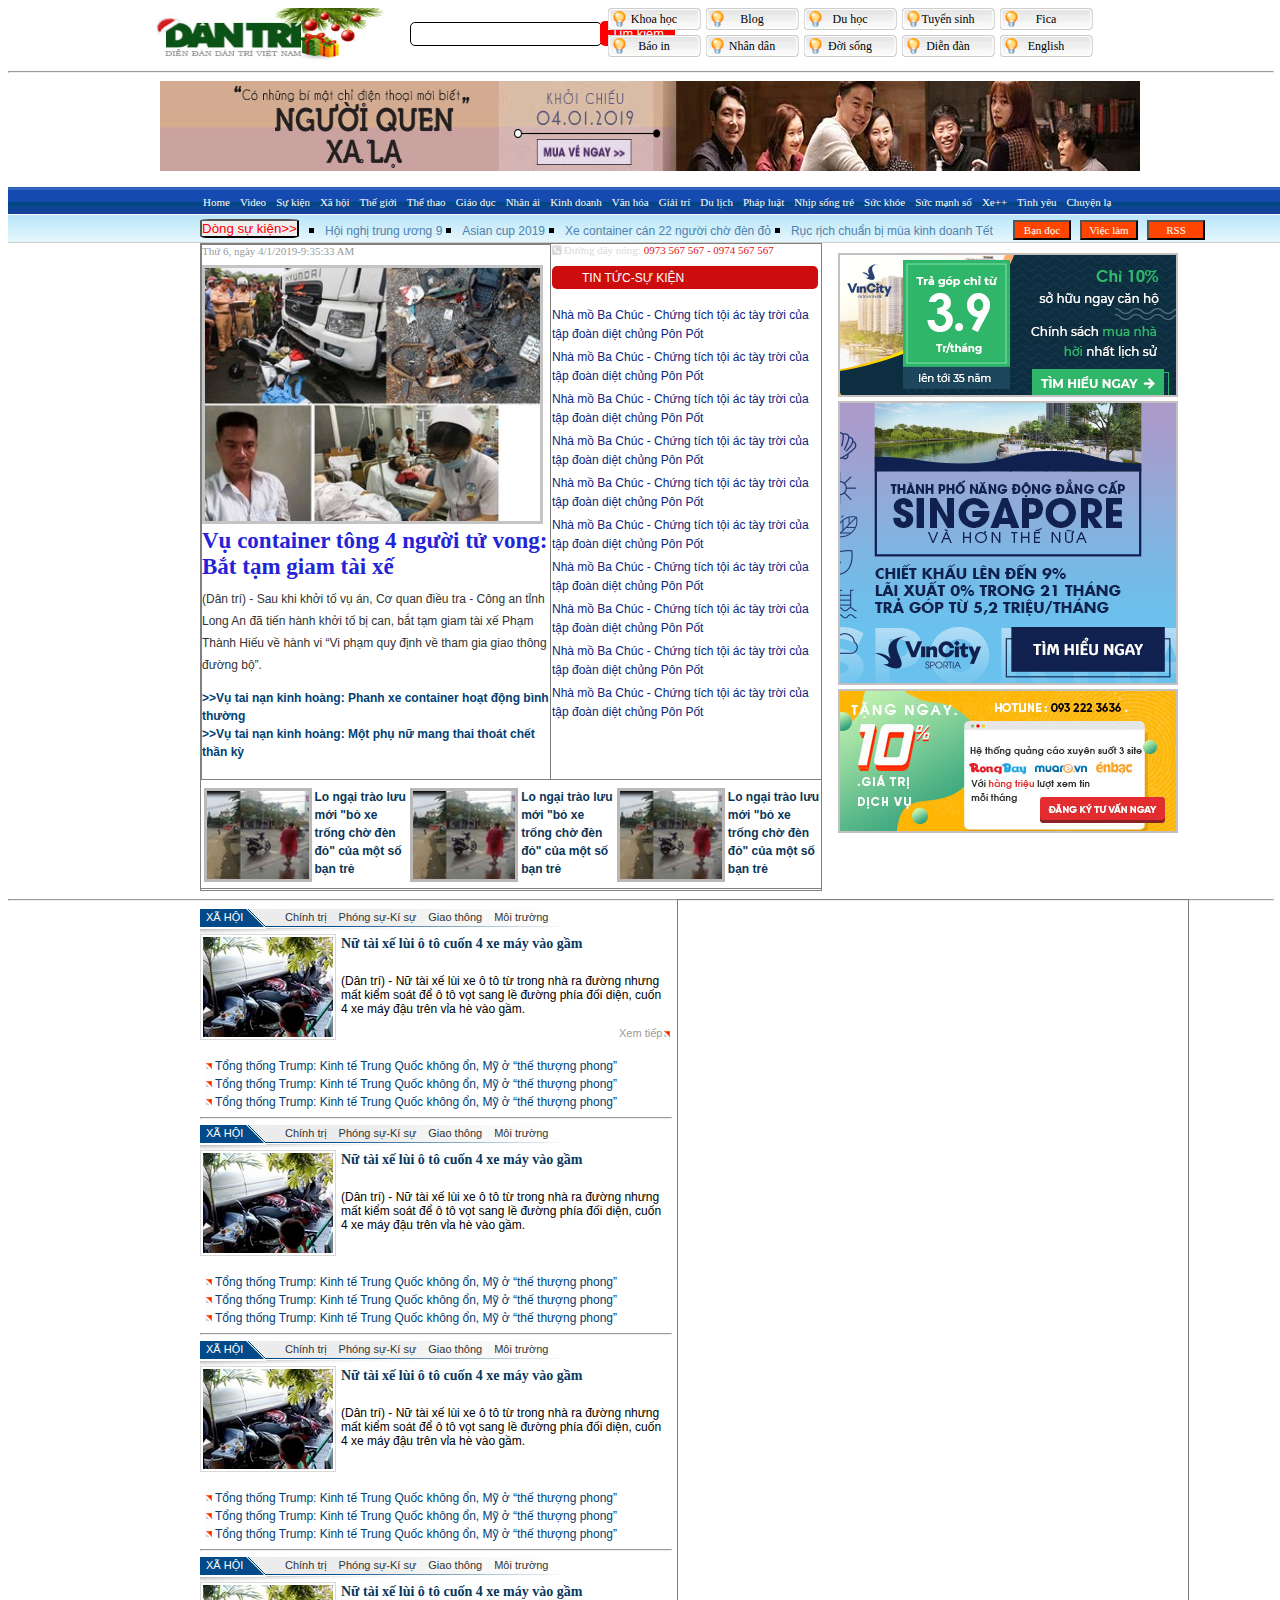
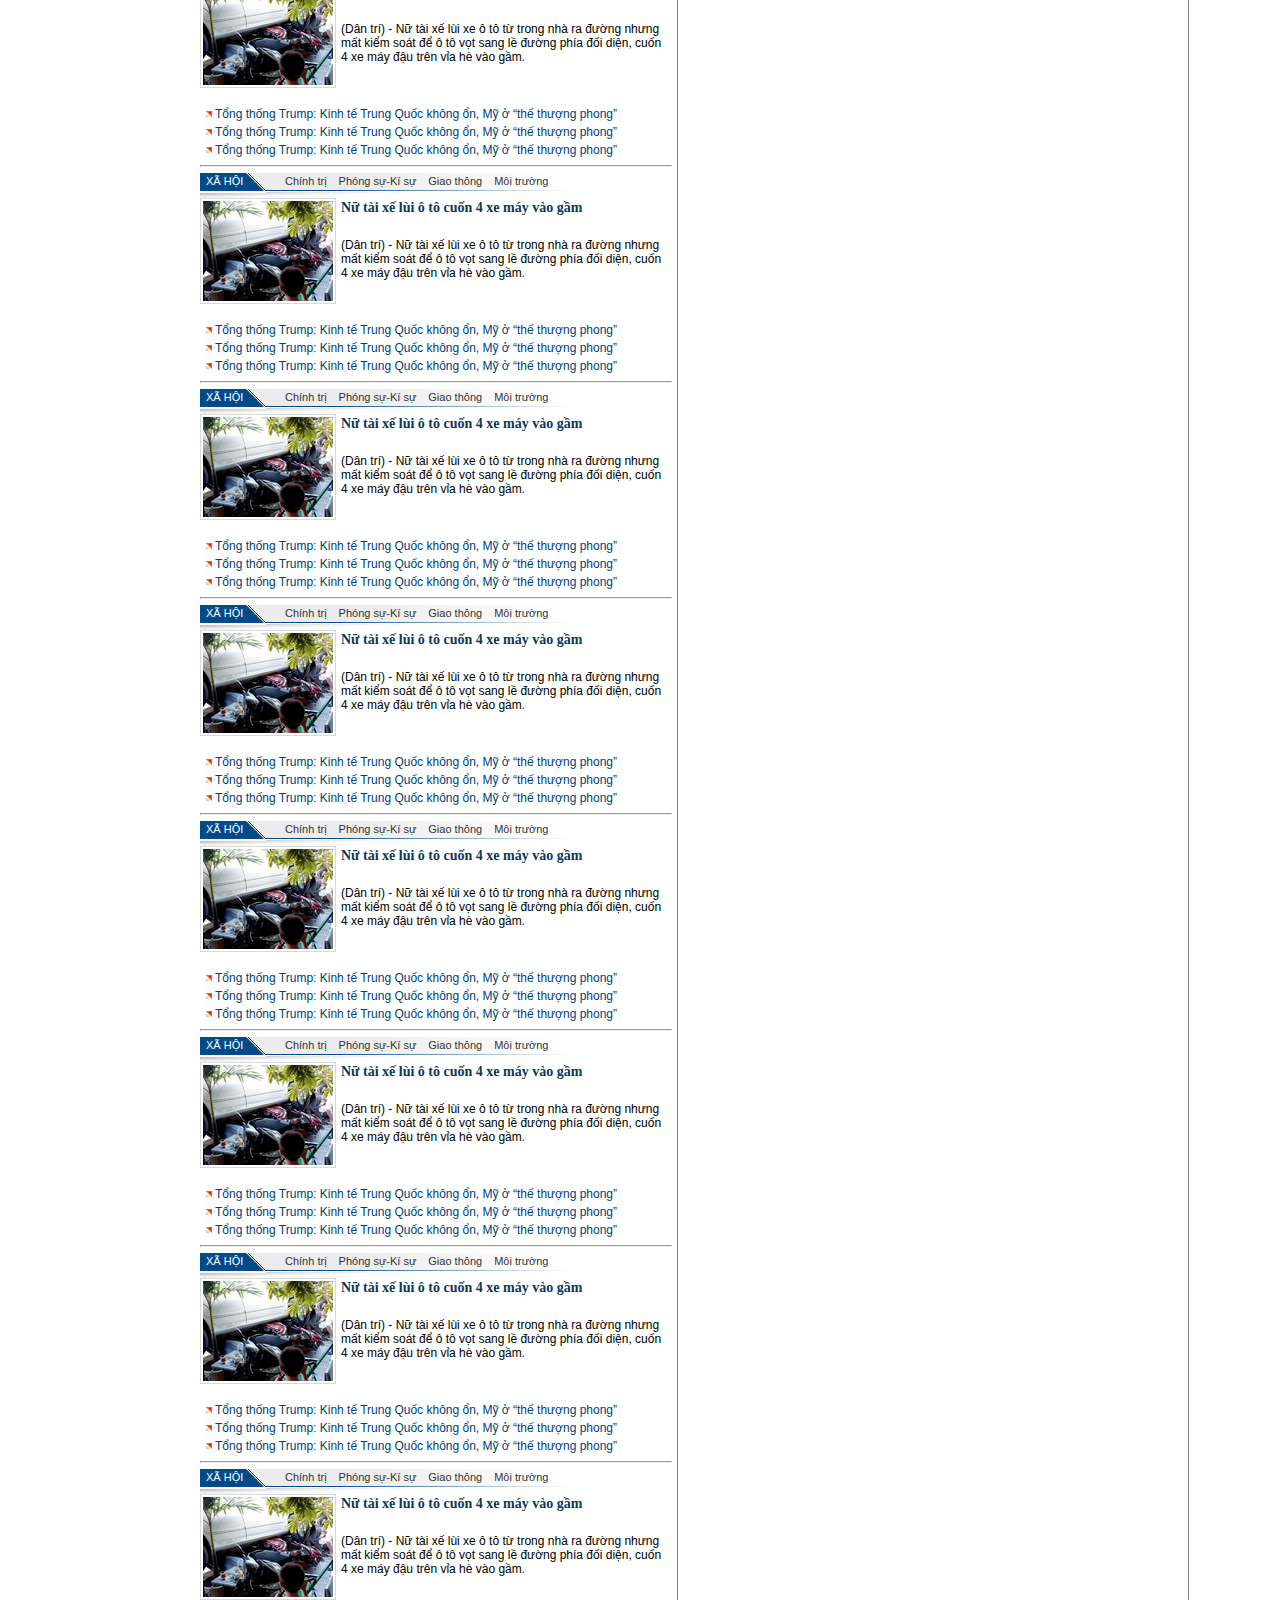
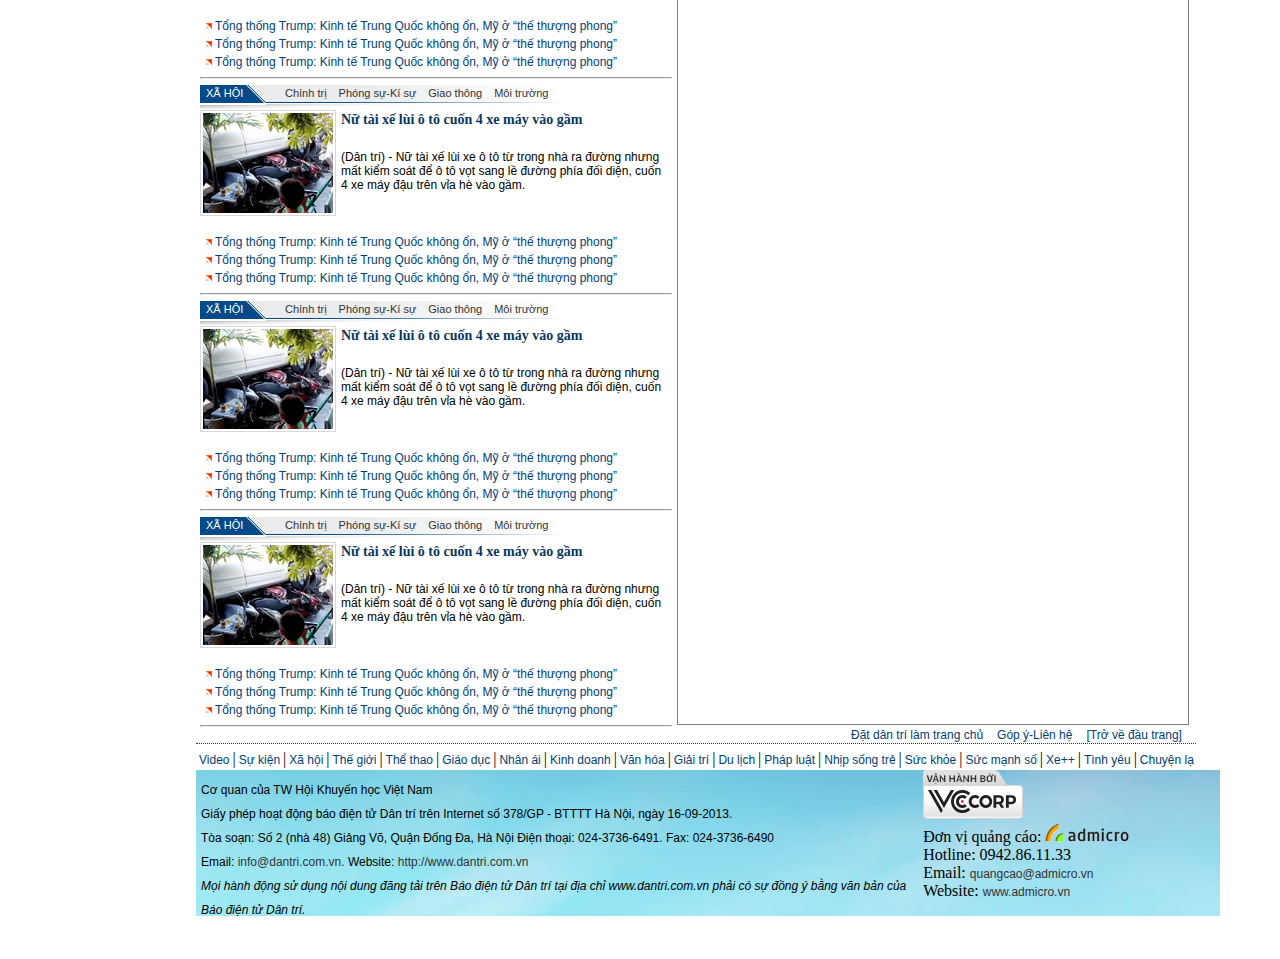
==== index.html @ 8ad51c72 "đổi tên" ====
<!DOCTYPE html>
<html lang="en">
<head>
    <meta charset="UTF-8">
    <meta name="viewport" content="width=device-width, initial-scale=1.0">
    <meta http-equiv="X-UA-Compatible" content="ie=edge">
    <title>Document</title>
    <link rel="stylesheet" href="style.css">
    <link rel="stylesheet" href="https://maxcdn.bootstrapcdn.com/font-awesome/4.7.0/css/font-awesome.min.css">
</head>
<body>
    <!--Khối trên chứa logo-->
    <div class="logotop">
        <a href="https://dantri.com.vn/">
        <img src="logo.jpg" alt="" class="logo">
        </a>
        <input type="text" class="timkiem">
        <span class="button">Tìm kiếm</span>
        <div class="menutopright">
            <a class= "icon1" href="">Khoa học</a>
            <a class= "icon2" href="">Blog</a>
            <a class= "icon3" href="">Du học</a>
            <a class= "icon4" href="">Tuyển sinh</a>
            <a class= "icon5" href="">Fica</a>
            <a class= "icon6" href="">Báo in</a>
            <a class= "icon7" href="">Nhân dân</a>
            <a class= "icon8" href="">Đời sống</a>
            <a class= "icon9" href="">Diễn đàn</a>
            <a class= "icon10"href="">English</a>
        </div>
    </div>
    <!--kẻ ngang-->
    <hr>
    <!--Khối trên chứa quảng cáo-->
    <div class="adtop">
        <a href="https://adi.admicro.vn/adt/banners/nam2015/4043/min_html5/anhluongthe/2018_10_26/980x90_T10_101/980x90_T10_101/980x90_T10_101.html?url=%2F%2Flg1.logging.admicro.vn%2Fadn%3Fdmn%3Dhttps%253A%252F%252Fdantri.com.vn%252F%26lsn%3D1546513565703%26ce%3D1%26lc%3D4%26cr%3D1543056689%26ui%3D2630566892884567023%26ii%3D2045269274%26bi%3D0%26cmpg%3D34134%26items%3D122872%26zid%3D9840%26cid%3D-1%26tp%3D11%26tpn%3D4%26cov%3D1%26pr%3D12388652702%26adc_cpa%3D1%26re%3Dhttp%253A%252F%252Fpentstudio.vn%252F%253Futm_source%253Dadmicro_adx%2526utm_campaign%253Dadx%2526utm_medium%253D980x90%2526utm_content%253Ddantri.com.vn&admid=adnzone_9840_0_122872">
        <img class="img1"src="ad1.png" alt="">
        <!-- <img class="img2"src="ad2.png" alt=""> -->
        </a>
    </div>
    <!--Khối trên chứa menu-->
    <div class="menutop">
        <ul class="homelist">
            <li><a href="">Home</a></li>
            <li><a href="">Video</a></li>
            <li><a href="">Sự kiện</a></li>
            <li><a href="">Xã hội</a></li>
            <li><a href="">Thế giới</a></li>
            <li><a href="">Thể thao</a></li>
            <li><a href="">Giáo dục</a></li>
            <li><a href="">Nhân ái</a></li>
            <li><a href="">Kinh doanh</a></li>
            <li><a href="">Văn hóa</a></li>
            <li><a href="">Giải trí</a></li>
            <li><a href="">Du lịch</a></li>
            <li><a href="">Pháp luật</a></li>
            <li><a href="">Nhịp sống trẻ</a></li>
            <li><a href="">Sức khỏe</a></li>
            <li><a href="">Sức mạnh số</a></li>
            <li><a href="">Xe++</a></li>
            <li><a href="">Tình yêu</a></li>
            <li><a href="">Chuyện lạ</a></li>
        </ul>
        <button class="bt">Dòng sự kiện>></button>
        <ul class="minilist">
            <li><a href="">Hội nghị trung ương 9</a></li>
            <li><a href="">Asian cup 2019</a></li>
            <li><a href="">Xe container cán 22 người chờ đèn đỏ</a></li>
            <li><a href="">Rục rịch chuẩn bị mùa kinh doanh Tết</a></li>
        </ul>
        <div class="minilistright">
            <button>Bạn đọc</button>
            <button>Việc làm</button>
            <button>RSS</button>
        </div>
    </div>
    <!--Khối thân trên-->
    <div class="bodytop">
        <div class="btleft">
            <div class="left1">
                <div class="h">Thứ 6, ngày 4/1/2019-9:35:33 AM </div>
                <img src="anh1.jpg" alt="">
                <h2>Vụ container tông 4 người tử vong: Bắt tạm giam tài xế</h2>
                <p class="tin1">(Dân trí) - Sau khi khởi tố vụ án, Cơ quan điều tra - Công an tỉnh Long An đã tiến hành khởi tố bị can, bắt tạm giam tài xế Phạm Thành Hiếu về hành vi “Vi phạm quy định về tham gia giao thông đường bộ”.</p>
                <a href="" class="_1"><b>>>Vụ tai nạn kinh hoàng: Phanh xe container hoạt động bình thường</b></a>
                <br>
                <a href="" class="_1"><b>>>Vụ tai nạn kinh hoàng: Một phụ nữ mang thai thoát chết thần kỳ</b></a>
            </div>
            <div class="left2">
                <div class="hotline">
                <i class="fa fa-phone-square" aria-hidden="true"></i> Đường dây nóng: <span>0973 567 567 - 0974 567 567</span></div>
                <div class="cap1"><a href="">Tin tức-Sự kiện</a></div>
                <ul class="listtinbdl2">
                    <li><a href="">Nhà mồ Ba Chúc - Chứng tích tội ác tày trời của tập đoàn diệt chủng Pôn Pốt</a></li>
                    <li><a href="">Nhà mồ Ba Chúc - Chứng tích tội ác tày trời của tập đoàn diệt chủng Pôn Pốt</a></li>
                    <li><a href="">Nhà mồ Ba Chúc - Chứng tích tội ác tày trời của tập đoàn diệt chủng Pôn Pốt</a></li>
                    <li><a href="">Nhà mồ Ba Chúc - Chứng tích tội ác tày trời của tập đoàn diệt chủng Pôn Pốt</a></li>
                    <li><a href="">Nhà mồ Ba Chúc - Chứng tích tội ác tày trời của tập đoàn diệt chủng Pôn Pốt</a></li>
                    <li><a href="">Nhà mồ Ba Chúc - Chứng tích tội ác tày trời của tập đoàn diệt chủng Pôn Pốt</a></li>
                    <li><a href="">Nhà mồ Ba Chúc - Chứng tích tội ác tày trời của tập đoàn diệt chủng Pôn Pốt</a></li>
                    <li><a href="">Nhà mồ Ba Chúc - Chứng tích tội ác tày trời của tập đoàn diệt chủng Pôn Pốt</a></li>
                    <li><a href="">Nhà mồ Ba Chúc - Chứng tích tội ác tày trời của tập đoàn diệt chủng Pôn Pốt</a></li>
                    <li><a href="">Nhà mồ Ba Chúc - Chứng tích tội ác tày trời của tập đoàn diệt chủng Pôn Pốt</a></li>
                </ul>
            </div>
        </div>
        <div class="left3">
            <div class="khoi1">
                <img src="img1.jpg" alt="">
                <h3><a href="">Lo ngại trào lưu mới "bỏ xe trống chờ đèn đỏ" của một số bạn trẻ</a></h3>
            </div>
            <div class="khoi1">
                <img src="img1.jpg" alt="">
                <h3><a href="">Lo ngại trào lưu mới "bỏ xe trống chờ đèn đỏ" của một số bạn trẻ</a></h3>
            </div><div class="khoi1">
                <img src="img1.jpg" alt="">
                <h3><a href="">Lo ngại trào lưu mới "bỏ xe trống chờ đèn đỏ" của một số bạn trẻ</a></h3>
            </div>
        </div>
        <div class="btright">
            <img src="adr1.jpg" alt="">
            <img src="adr2.jpg" alt="">
            <img src="adr3.jpg" alt="">
        </div>
    </div>
    <hr>
    <!--Khối thân giữa-->
    <div class="bodybb1">
        <div class="mnt">
            <a class="c" href="">Xã hội</a>
            <a href="">Chính trị</a>
            <a href="">Phóng sự-Kí sự</a>
            <a href="">Giao thông </a>
            <a href="">Môi trường</a>
        </div>
        <div class="news1">
            <img src="anh2.jpg" alt="">
            <h4><a href="" class="ct">Nữ tài xế lùi ô tô cuốn 4 xe máy vào gầm</a></h4>
            <div class="nd">(Dân trí) - Nữ tài xế lùi xe ô tô từ trong nhà ra đường nhưng mất kiểm soát để ô tô vọt sang lề đường phía đối diện, cuốn 4 xe máy đậu trên vỉa hè vào gầm.</div>
            <a href="" class="xticon">Xem tiếp</a>
        </div>
        <div class="mnbt">
            <ul class="mnbt1">
                <li><a href="">Tổng thống Trump: Kinh tế Trung Quốc không ổn, Mỹ ở “thế thượng phong”</a></li>
                <li><a href="">Tổng thống Trump: Kinh tế Trung Quốc không ổn, Mỹ ở “thế thượng phong”</a></li>
                <li><a href="">Tổng thống Trump: Kinh tế Trung Quốc không ổn, Mỹ ở “thế thượng phong”</a></li>
            </ul>
            <hr class="kengan">
        </div>
    </div>
    <div class="bodybb1">
        <div class="mnt">
            <a class="c" href="">Xã hội</a>
            <a href="">Chính trị</a>
            <a href="">Phóng sự-Kí sự</a>
            <a href="">Giao thông </a>
            <a href="">Môi trường</a>
        </div>
        <div class="news1">
            <img src="anh2.jpg" alt="">
            <h4><a href="" class="ct">Nữ tài xế lùi ô tô cuốn 4 xe máy vào gầm</a></h4>
            <div class="nd">(Dân trí) - Nữ tài xế lùi xe ô tô từ trong nhà ra đường nhưng mất kiểm soát để ô tô vọt sang lề đường phía đối diện, cuốn 4 xe máy đậu trên vỉa hè vào gầm.</div>
            <a href="" class="xticon">Xem tiếp</a>
        </div>
        <div class="mnbt">
            <ul class="mnbt1">
                <li><a href="">Tổng thống Trump: Kinh tế Trung Quốc không ổn, Mỹ ở “thế thượng phong”</a></li>
                <li><a href="">Tổng thống Trump: Kinh tế Trung Quốc không ổn, Mỹ ở “thế thượng phong”</a></li>
                <li><a href="">Tổng thống Trump: Kinh tế Trung Quốc không ổn, Mỹ ở “thế thượng phong”</a></li>
            </ul>
            <hr class="kengan">
        </div>
    </div>
    <div class="bodybb1">
        <div class="mnt">
            <a class="c" href="">Xã hội</a>
            <a href="">Chính trị</a>
            <a href="">Phóng sự-Kí sự</a>
            <a href="">Giao thông </a>
            <a href="">Môi trường</a>
        </div>
        <div class="news1">
            <img src="anh2.jpg" alt="">
            <h4><a href="" class="ct">Nữ tài xế lùi ô tô cuốn 4 xe máy vào gầm</a></h4>
            <div class="nd">(Dân trí) - Nữ tài xế lùi xe ô tô từ trong nhà ra đường nhưng mất kiểm soát để ô tô vọt sang lề đường phía đối diện, cuốn 4 xe máy đậu trên vỉa hè vào gầm.</div>
            <a href="" class="xticon">Xem tiếp</a>
        </div>
        <div class="mnbt">
            <ul class="mnbt1">
                <li><a href="">Tổng thống Trump: Kinh tế Trung Quốc không ổn, Mỹ ở “thế thượng phong”</a></li>
                <li><a href="">Tổng thống Trump: Kinh tế Trung Quốc không ổn, Mỹ ở “thế thượng phong”</a></li>
                <li><a href="">Tổng thống Trump: Kinh tế Trung Quốc không ổn, Mỹ ở “thế thượng phong”</a></li>
            </ul>
            <hr class="kengan">
        </div>
    </div>
    <div class="bodybb1">
        <div class="mnt">
            <a class="c" href="">Xã hội</a>
            <a href="">Chính trị</a>
            <a href="">Phóng sự-Kí sự</a>
            <a href="">Giao thông </a>
            <a href="">Môi trường</a>
        </div>
        <div class="news1">
            <img src="anh2.jpg" alt="">
            <h4><a href="" class="ct">Nữ tài xế lùi ô tô cuốn 4 xe máy vào gầm</a></h4>
            <div class="nd">(Dân trí) - Nữ tài xế lùi xe ô tô từ trong nhà ra đường nhưng mất kiểm soát để ô tô vọt sang lề đường phía đối diện, cuốn 4 xe máy đậu trên vỉa hè vào gầm.</div>
            <a href="" class="xticon">Xem tiếp</a>
        </div>
        <div class="mnbt">
            <ul class="mnbt1">
                <li><a href="">Tổng thống Trump: Kinh tế Trung Quốc không ổn, Mỹ ở “thế thượng phong”</a></li>
                <li><a href="">Tổng thống Trump: Kinh tế Trung Quốc không ổn, Mỹ ở “thế thượng phong”</a></li>
                <li><a href="">Tổng thống Trump: Kinh tế Trung Quốc không ổn, Mỹ ở “thế thượng phong”</a></li>
            </ul>
            <hr class="kengan">
        </div>
    </div>
    <div class="bodybb1">
        <div class="mnt">
            <a class="c" href="">Xã hội</a>
            <a href="">Chính trị</a>
            <a href="">Phóng sự-Kí sự</a>
            <a href="">Giao thông </a>
            <a href="">Môi trường</a>
        </div>
        <div class="news1">
            <img src="anh2.jpg" alt="">
            <h4><a href="" class="ct">Nữ tài xế lùi ô tô cuốn 4 xe máy vào gầm</a></h4>
            <div class="nd">(Dân trí) - Nữ tài xế lùi xe ô tô từ trong nhà ra đường nhưng mất kiểm soát để ô tô vọt sang lề đường phía đối diện, cuốn 4 xe máy đậu trên vỉa hè vào gầm.</div>
            <a href="" class="xticon">Xem tiếp</a>
        </div>
        <div class="mnbt">
            <ul class="mnbt1">
                <li><a href="">Tổng thống Trump: Kinh tế Trung Quốc không ổn, Mỹ ở “thế thượng phong”</a></li>
                <li><a href="">Tổng thống Trump: Kinh tế Trung Quốc không ổn, Mỹ ở “thế thượng phong”</a></li>
                <li><a href="">Tổng thống Trump: Kinh tế Trung Quốc không ổn, Mỹ ở “thế thượng phong”</a></li>
            </ul>
            <hr class="kengan">
        </div>
    </div>
    <div class="bodybb1">
        <div class="mnt">
            <a class="c" href="">Xã hội</a>
            <a href="">Chính trị</a>
            <a href="">Phóng sự-Kí sự</a>
            <a href="">Giao thông </a>
            <a href="">Môi trường</a>
        </div>
        <div class="news1">
            <img src="anh2.jpg" alt="">
            <h4><a href="" class="ct">Nữ tài xế lùi ô tô cuốn 4 xe máy vào gầm</a></h4>
            <div class="nd">(Dân trí) - Nữ tài xế lùi xe ô tô từ trong nhà ra đường nhưng mất kiểm soát để ô tô vọt sang lề đường phía đối diện, cuốn 4 xe máy đậu trên vỉa hè vào gầm.</div>
            <a href="" class="xticon">Xem tiếp</a>
        </div>
        <div class="mnbt">
            <ul class="mnbt1">
                <li><a href="">Tổng thống Trump: Kinh tế Trung Quốc không ổn, Mỹ ở “thế thượng phong”</a></li>
                <li><a href="">Tổng thống Trump: Kinh tế Trung Quốc không ổn, Mỹ ở “thế thượng phong”</a></li>
                <li><a href="">Tổng thống Trump: Kinh tế Trung Quốc không ổn, Mỹ ở “thế thượng phong”</a></li>
            </ul>
            <hr class="kengan">
        </div>
    </div>
    <div class="bodybb1">
        <div class="mnt">
            <a class="c" href="">Xã hội</a>
            <a href="">Chính trị</a>
            <a href="">Phóng sự-Kí sự</a>
            <a href="">Giao thông </a>
            <a href="">Môi trường</a>
        </div>
        <div class="news1">
            <img src="anh2.jpg" alt="">
            <h4><a href="" class="ct">Nữ tài xế lùi ô tô cuốn 4 xe máy vào gầm</a></h4>
            <div class="nd">(Dân trí) - Nữ tài xế lùi xe ô tô từ trong nhà ra đường nhưng mất kiểm soát để ô tô vọt sang lề đường phía đối diện, cuốn 4 xe máy đậu trên vỉa hè vào gầm.</div>
            <a href="" class="xticon">Xem tiếp</a>
        </div>
        <div class="mnbt">
            <ul class="mnbt1">
                <li><a href="">Tổng thống Trump: Kinh tế Trung Quốc không ổn, Mỹ ở “thế thượng phong”</a></li>
                <li><a href="">Tổng thống Trump: Kinh tế Trung Quốc không ổn, Mỹ ở “thế thượng phong”</a></li>
                <li><a href="">Tổng thống Trump: Kinh tế Trung Quốc không ổn, Mỹ ở “thế thượng phong”</a></li>
            </ul>
            <hr class="kengan">
        </div>
    </div>
    <div class="bodybb1">
        <div class="mnt">
            <a class="c" href="">Xã hội</a>
            <a href="">Chính trị</a>
            <a href="">Phóng sự-Kí sự</a>
            <a href="">Giao thông </a>
            <a href="">Môi trường</a>
        </div>
        <div class="news1">
            <img src="anh2.jpg" alt="">
            <h4><a href="" class="ct">Nữ tài xế lùi ô tô cuốn 4 xe máy vào gầm</a></h4>
            <div class="nd">(Dân trí) - Nữ tài xế lùi xe ô tô từ trong nhà ra đường nhưng mất kiểm soát để ô tô vọt sang lề đường phía đối diện, cuốn 4 xe máy đậu trên vỉa hè vào gầm.</div>
            <a href="" class="xticon">Xem tiếp</a>
        </div>
        <div class="mnbt">
            <ul class="mnbt1">
                <li><a href="">Tổng thống Trump: Kinh tế Trung Quốc không ổn, Mỹ ở “thế thượng phong”</a></li>
                <li><a href="">Tổng thống Trump: Kinh tế Trung Quốc không ổn, Mỹ ở “thế thượng phong”</a></li>
                <li><a href="">Tổng thống Trump: Kinh tế Trung Quốc không ổn, Mỹ ở “thế thượng phong”</a></li>
            </ul>
            <hr class="kengan">
        </div>
    </div>
    <div class="bodybb1">
        <div class="mnt">
            <a class="c" href="">Xã hội</a>
            <a href="">Chính trị</a>
            <a href="">Phóng sự-Kí sự</a>
            <a href="">Giao thông </a>
            <a href="">Môi trường</a>
        </div>
        <div class="news1">
            <img src="anh2.jpg" alt="">
            <h4><a href="" class="ct">Nữ tài xế lùi ô tô cuốn 4 xe máy vào gầm</a></h4>
            <div class="nd">(Dân trí) - Nữ tài xế lùi xe ô tô từ trong nhà ra đường nhưng mất kiểm soát để ô tô vọt sang lề đường phía đối diện, cuốn 4 xe máy đậu trên vỉa hè vào gầm.</div>
            <a href="" class="xticon">Xem tiếp</a>
        </div>
        <div class="mnbt">
            <ul class="mnbt1">
                <li><a href="">Tổng thống Trump: Kinh tế Trung Quốc không ổn, Mỹ ở “thế thượng phong”</a></li>
                <li><a href="">Tổng thống Trump: Kinh tế Trung Quốc không ổn, Mỹ ở “thế thượng phong”</a></li>
                <li><a href="">Tổng thống Trump: Kinh tế Trung Quốc không ổn, Mỹ ở “thế thượng phong”</a></li>
            </ul>
            <hr class="kengan">
        </div>
    </div>
    <div class="bodybb1">
        <div class="mnt">
            <a class="c" href="">Xã hội</a>
            <a href="">Chính trị</a>
            <a href="">Phóng sự-Kí sự</a>
            <a href="">Giao thông </a>
            <a href="">Môi trường</a>
        </div>
        <div class="news1">
            <img src="anh2.jpg" alt="">
            <h4><a href="" class="ct">Nữ tài xế lùi ô tô cuốn 4 xe máy vào gầm</a></h4>
            <div class="nd">(Dân trí) - Nữ tài xế lùi xe ô tô từ trong nhà ra đường nhưng mất kiểm soát để ô tô vọt sang lề đường phía đối diện, cuốn 4 xe máy đậu trên vỉa hè vào gầm.</div>
            <a href="" class="xticon">Xem tiếp</a>
        </div>
        <div class="mnbt">
            <ul class="mnbt1">
                <li><a href="">Tổng thống Trump: Kinh tế Trung Quốc không ổn, Mỹ ở “thế thượng phong”</a></li>
                <li><a href="">Tổng thống Trump: Kinh tế Trung Quốc không ổn, Mỹ ở “thế thượng phong”</a></li>
                <li><a href="">Tổng thống Trump: Kinh tế Trung Quốc không ổn, Mỹ ở “thế thượng phong”</a></li>
            </ul>
            <hr class="kengan">
        </div>
    </div>
    <div class="bodybb1">
        <div class="mnt">
            <a class="c" href="">Xã hội</a>
            <a href="">Chính trị</a>
            <a href="">Phóng sự-Kí sự</a>
            <a href="">Giao thông </a>
            <a href="">Môi trường</a>
        </div>
        <div class="news1">
            <img src="anh2.jpg" alt="">
            <h4><a href="" class="ct">Nữ tài xế lùi ô tô cuốn 4 xe máy vào gầm</a></h4>
            <div class="nd">(Dân trí) - Nữ tài xế lùi xe ô tô từ trong nhà ra đường nhưng mất kiểm soát để ô tô vọt sang lề đường phía đối diện, cuốn 4 xe máy đậu trên vỉa hè vào gầm.</div>
            <a href="" class="xticon">Xem tiếp</a>
        </div>
        <div class="mnbt">
            <ul class="mnbt1">
                <li><a href="">Tổng thống Trump: Kinh tế Trung Quốc không ổn, Mỹ ở “thế thượng phong”</a></li>
                <li><a href="">Tổng thống Trump: Kinh tế Trung Quốc không ổn, Mỹ ở “thế thượng phong”</a></li>
                <li><a href="">Tổng thống Trump: Kinh tế Trung Quốc không ổn, Mỹ ở “thế thượng phong”</a></li>
            </ul>
            <hr class="kengan">
        </div>
    </div>
    <div class="bodybb1">
        <div class="mnt">
            <a class="c" href="">Xã hội</a>
            <a href="">Chính trị</a>
            <a href="">Phóng sự-Kí sự</a>
            <a href="">Giao thông </a>
            <a href="">Môi trường</a>
        </div>
        <div class="news1">
            <img src="anh2.jpg" alt="">
            <h4><a href="" class="ct">Nữ tài xế lùi ô tô cuốn 4 xe máy vào gầm</a></h4>
            <div class="nd">(Dân trí) - Nữ tài xế lùi xe ô tô từ trong nhà ra đường nhưng mất kiểm soát để ô tô vọt sang lề đường phía đối diện, cuốn 4 xe máy đậu trên vỉa hè vào gầm.</div>
            <a href="" class="xticon">Xem tiếp</a>
        </div>
        <div class="mnbt">
            <ul class="mnbt1">
                <li><a href="">Tổng thống Trump: Kinh tế Trung Quốc không ổn, Mỹ ở “thế thượng phong”</a></li>
                <li><a href="">Tổng thống Trump: Kinh tế Trung Quốc không ổn, Mỹ ở “thế thượng phong”</a></li>
                <li><a href="">Tổng thống Trump: Kinh tế Trung Quốc không ổn, Mỹ ở “thế thượng phong”</a></li>
            </ul>
            <hr class="kengan">
        </div>
    </div>
    <div class="bodybb1">
        <div class="mnt">
            <a class="c" href="">Xã hội</a>
            <a href="">Chính trị</a>
            <a href="">Phóng sự-Kí sự</a>
            <a href="">Giao thông </a>
            <a href="">Môi trường</a>
        </div>
        <div class="news1">
            <img src="anh2.jpg" alt="">
            <h4><a href="" class="ct">Nữ tài xế lùi ô tô cuốn 4 xe máy vào gầm</a></h4>
            <div class="nd">(Dân trí) - Nữ tài xế lùi xe ô tô từ trong nhà ra đường nhưng mất kiểm soát để ô tô vọt sang lề đường phía đối diện, cuốn 4 xe máy đậu trên vỉa hè vào gầm.</div>
            <a href="" class="xticon">Xem tiếp</a>
        </div>
        <div class="mnbt">
            <ul class="mnbt1">
                <li><a href="">Tổng thống Trump: Kinh tế Trung Quốc không ổn, Mỹ ở “thế thượng phong”</a></li>
                <li><a href="">Tổng thống Trump: Kinh tế Trung Quốc không ổn, Mỹ ở “thế thượng phong”</a></li>
                <li><a href="">Tổng thống Trump: Kinh tế Trung Quốc không ổn, Mỹ ở “thế thượng phong”</a></li>
            </ul>
            <hr class="kengan">
        </div>
    </div>
    <div class="bodybb1">
        <div class="mnt">
            <a class="c" href="">Xã hội</a>
            <a href="">Chính trị</a>
            <a href="">Phóng sự-Kí sự</a>
            <a href="">Giao thông </a>
            <a href="">Môi trường</a>
        </div>
        <div class="news1">
            <img src="anh2.jpg" alt="">
            <h4><a href="" class="ct">Nữ tài xế lùi ô tô cuốn 4 xe máy vào gầm</a></h4>
            <div class="nd">(Dân trí) - Nữ tài xế lùi xe ô tô từ trong nhà ra đường nhưng mất kiểm soát để ô tô vọt sang lề đường phía đối diện, cuốn 4 xe máy đậu trên vỉa hè vào gầm.</div>
            <a href="" class="xticon">Xem tiếp</a>
        </div>
        <div class="mnbt">
            <ul class="mnbt1">
                <li><a href="">Tổng thống Trump: Kinh tế Trung Quốc không ổn, Mỹ ở “thế thượng phong”</a></li>
                <li><a href="">Tổng thống Trump: Kinh tế Trung Quốc không ổn, Mỹ ở “thế thượng phong”</a></li>
                <li><a href="">Tổng thống Trump: Kinh tế Trung Quốc không ổn, Mỹ ở “thế thượng phong”</a></li>
            </ul>
            <hr class="kengan">
        </div>
    </div>
    <div class="quangcao"></div>
    <div class="bottom">
        <div class="tc">
            <a class = "ai"href="">Đặt dân trí làm trang chủ</a>
            <a class = "ai"href="">Góp ý-Liên hệ</a>
            <a class = "ui"href="">[Trở về đầu trang]</a>
        </div>
        <div class="mnbt">
                <a class="ki"href="">Video</a> |
                <a class="ki"href="">Sự kiện</a> |
                <a class="ki"href="">Xã hội</a> |
                <a class="ki"href="">Thế giới</a> |
                <a class="ki"href="">Thể thao</a> |
                <a class="ki"href="">Giáo dục</a> |
                <a class="ki"href="">Nhân ái</a> |
                <a class="ki"href="">Kinh doanh</a>|
                <a class="ki"href="">Văn hóa</a>|
                <a class="ki"href="">Giải trí</a> |
                <a class="ki"href="">Du lịch</a>|
                <a class="ki"href="">Pháp luật</a> |
                <a class="ki"href="">Nhịp sống trẻ</a> |
                <a class="ki"href="">Sức khỏe</a> |
                <a class="ki"href="">Sức mạnh số</a> |
                <a class="ki"href="">Xe++</a> |
                <a class="ki"href="">Tình yêu</a> |
                <a class="si"href="">Chuyện lạ</a> |
        </div>
        <div class="copyright">
            <div class="cprl">
                <p>Cơ quan của TW Hội Khuyến học Việt Nam <br>
                    Giấy phép hoạt động báo điện tử Dân trí trên Internet số 378/GP - BTTTT Hà Nội, ngày 16-09-2013. <br>
                    Tòa soạn: Số 2 (nhà 48) Giảng Võ, Quận Đống Đa, Hà Nội
                    Điện thoại: 024-3736-6491. Fax: 024-3736-6490</p>
                    <span>Email:<a href=""> info@dantri.com.vn. </a> Website: <a href="">http://www.dantri.com.vn </a></span> <br>
                    <i>Mọi hành động sử dụng nội dung đăng tải trên Báo điện tử Dân trí tại địa chỉ www.dantri.com.vn phải
                    có sự đồng ý bằng văn bản của Báo điện tử Dân trí.</i>
            </div>
            <div class="cprr">
                <img class="v1"src="vccorp.png" alt="">
                <p class="cl1">Đơn vị quảng cáo: <img class="v2"src="admicro.png" alt=""></p>
                <p class="cl2">Hotline: 0942.86.11.33</p>
                <p class="cl3">Email: <a href=""> quangcao@admicro.vn </a></p>
                <p class="cl4">Website: <a href="">  www.admicro.vn </a></p>
            </div>
        </div>
    </div>
</body>
</html>
---- style.css ----
*{
    padding: 0px;
}
.logotop{
    margin: auto;
    width: 980px;
    height: 55px;
}
.logotop .logo{
    width: 240px;
    height: 55px;
    position: relative;
}
.timkiem {
    border: solid 1px;
    width:190px;
    height:22px;
    position: absolute;
    top:22px;
    left: 410px;
    border-radius: 5px;
}
.logotop .button{
    background-color: red;
    font-family: arial;
    width:75px;
    height: 20px;
    color: white;
    text-align: center;
    position: absolute;
    left: 600px;
    border-radius: 5px;
    padding-top: 5px;
    margin-top: 13px;
    font-size: 0.8em;
}
.logotop span.button{

}

hr{
    width: 100%;
}
.logotop .menutopright {
    width:490px;
    height:55px;
    display: flex;
    justify-content: space-between;
    flex-wrap: wrap;
    position: absolute;
    right: 185px;
    top: 7px;

}
.logotop .menutopright a{
    text-decoration: none;
    font-family: tohoma;
    color: black;
    margin: auto;
    text-align: center;
    font-size: 12px;
    text-align: center;
    background-repeat: no-repeat;
    width:93px; height:22px; padding-top: 4px;
}
.logotop .menutopright a:hover{
    color: red;
}
.logotop .menutopright .icon1{
    background-image: url(icon1.jpg);
}
.logotop .menutopright .icon2{
    background-image: url(icon1.jpg);
}
.logotop .menutopright .icon3{
    background-image: url(icon1.jpg);
}
.logotop .menutopright .icon4{
    background-image: url(icon1.jpg);
}
.logotop .menutopright .icon5{
    background-image: url(icon1.jpg);
}
.logotop .menutopright .icon6{
    background-image: url(icon1.jpg);
}
.logotop .menutopright .icon7{
    background-image: url(icon1.jpg);
}
.logotop .menutopright .icon8{
    background-image: url(icon1.jpg);
}
.logotop .menutopright .icon9{
    background-image: url(icon1.jpg);
}
.logotop .menutopright .icon10{
    background-image: url(icon1.jpg);
}
.adtop{
    width: 1160px;
    height: 90px;
    margin: auto;
}
/* .adtop:hover{
    width: 1160px;
    height: 261px;
    margin: auto;
} */

.adtop a .img1{
    width: 980px;
    height: 90px;
    margin-left: 100px;
    opacity: 1;
}
/* .adtop:hover a .img1{
    width: 980px;
    height: 261px;
    margin-left: 100px;
    opacity: 0;
} */
/* .adtop a .img2{
    width: 980px;
    height: 261px;
    left: 203px;
    position: absolute;
    opacity:0;
    transition: 3s;
}
.adtop:hover a .img2{
    width: 980px;
    height: 261px;
    left: 203px;
    opacity: 1;
} */
.menutop{
    width: 1349px;
    height: 56px;
    background-image: url(bgmenutop.png);

}
.menutop .homelist{
    display: flex;
    width: 980px;
    height: 26px;
    margin-left: 190px;
}
.menutop .homelist li{
    padding-top: 5px;
    margin: 0px;
    list-style: none;  
}
.menutop .homelist li:hover{
    background-image: url(menu-hover-left.png)
}
.menutop .homelist li a{
    margin-left: 5px;margin-right: 5px;
    text-decoration: none;
    color: white;
    font-size: 11px;
    font-family: Tahoma;
}
.bt{
    color: red;
    border-radius: 10%;
    position: absolute;
    top:219px;
    left: 200px;
}
.menutop .minilist {
    display: flex;
    list-style: square;
    position: absolute;
    top:205px;
    left: 305px;
}
.menutop .minilist li {
    margin-left: 20px;

}
.menutop .minilist li a{
    color: #4f82ac;
    font-family: Arial;
    font-size: 12px;
    text-decoration: none;
}
.minilistright{
    margin-left: 1000px;
    position: absolute;
    top:220px;
}
.minilistright button{
    color: #ffffff;
    font-size: 11px;
    background-color: orangered;
    font-family: Tahoma;
    margin-left: 5px;
    width: 58px;
    height: 20px;
}
.bodytop{}
.bodytop .btleft{
    width: 620px;
    height: 644px;
    border: 0.5px solid gray;
    margin-left: 192px;
    display: flex;
    justify-content: space-between;
}
.bodytop .btleft .left1{
    width: 348px;
    height: 534px;
    border: 0.5px solid gray;
}
.bodytop .btleft .left1 .h{
    color: #999;
    font-family: Tahoma;
    width: 268px;
    height: 20px;
    font-size: 11px;justify-content:
}
.bodytop .btleft .left1 img{
    width: 335px;
    height: 253px;
    border: 3px solid rgb(196, 196, 196);
}
.bodytop .btleft .left1 h2{
    font-size: 23px;
    color: rgb(36, 36, 214);
    margin: 0px;
}
.bodytop .btleft .left1 h2:hover{
    color: #4f82ac;
}
.bodytop .btleft .left1 .tin1{
    color: #333;
    font-size: 12px;
    font-family: arial;
    margin-top: 8px;
    line-height: 22px;
}
.bodytop .btleft .left1 ._1{
    text-decoration: none;
    line-height: 14px;
    color: #004175;
    font-size: 12px;
    font-family: arial;
    margin-top: 0px;

}
.bodytop .btleft .left2{
    width: 269px;
    height: 476px;
    /* border: 0.5px solid gray; */
}
.bodytop .left3{
    width: 620px;
    height: 110px;
    margin-left: 191.5px;
    margin-top: -110px;
    border: 0.5px solid gray;
    display: flex;
}
.bodytop .left3 .khoi1{
    display: flex;    padding-top: 8px; padding-bottom: 8px;
    padding-left: 3px;
}
.bodytop .left3 .khoi1 img{
    width: 102px;
    height: 87;
    border: 3px solid rgb(187, 183, 183);
    /* margin-top: 0px;    margin-bottom: 2.5px;
    margin-left: 3px;    margin-right: 3px; */


}
.bodytop .left3 .khoi1 h3{
    margin-top: 0px;
    margin-bottom: 0px;
    margin-left: 3px;
}
.bodytop .left3 .khoi1 h3 a{
    font-family: Arial;
    text-decoration: none;
    font-size: 12px;
    color: #0a3558;
    display: inline-block;
    line-height: 18px;
}
.bodytop .left3 .khoi1 h3:hover a{
    color:#4f82ac;;
}

.bodytop .btright{
    width: 336px;
    height: 638px;
    position: absolute;
    margin-top:-638px;
    margin-left: 830px;
}
.bodytop .btright>img{
    border: 2px solid rgb(196, 192, 192);
}
.left2{}
.left2 .hotline{
    font-size: 11px;
    font-family:Tahoma;
    color: #d9d9d9;
}
.left2 .hotline>span{
    font-size: 11px;
    font-family:Tahoma;
    color: rgb(230, 16, 16);
}

.left2 .cap1{
    margin-top: 10px;
    background-color: rgba(204, 6, 6, 0.973);
    width: 266px;
    height: 23px;
    border-radius: 5px;

}
.left2 .cap1 a{
    width: 103px;
    height: 14px;
    color:  #fff;
    font-family: Arial;
    font-size: 12px;
    text-decoration: none;
    margin-left: 30px;
    padding-top:5px;
    text-transform: uppercase;
    display: inline-block;
}
.left2 .listtinbdl2{

}
.left2 .listtinbdl2>li{
    width: 258px;height: 42px;
    list-style: none;
    list-style-position: outside;

}
.left2 .listtinbdl2>li>a{
    font-family: Arial;
    font-size:12px;
    color: #082680;
    text-decoration: none;
    line-height: 18px;
    margin-top: 5px;

}
.left2 .listtinbdl2>li:hover>a{
    text-decoration: underline;
    color: #4169e1;
}
.left2{}
.bodybb1 {
    width: 470px;
    height: 216px;
    margin-left:192px;
    /* border: 1px solid gray; */
}
.bodybb1 .mnt {
    width: 470px;
    height: 25px;
    background-image: url(bg.jpg);
    background-position-x: 0px;
    background-position-y: -48px;
    background-repeat: no-repeat;
    justify-content: space-between; 
}
.bodybb1 .mnt .c{
    width: 67px;
    height: 20px;
    background-image: url(bg.jpg);
    background-position-x:-389px;
    background-position-y: -28px;
    background-repeat: no-repeat;
    text-transform: uppercase;
    color: #fff;
}
.bodybb1 .mnt a{
    padding-top: 0px;
    padding-right: 6px;
    padding-bottom: 0px;
    padding-left: 6px;
    text-decoration: none;
    font-weight: 500;
    font-family: Arial;
    font-size: 11px;
    line-height: 16px;
    color: #333;
    float: left;
    height: 20px;
}
.bodybb1 .news1{
    width: 470px;
    height: 106px;
    /* border: 1px solid gray; */
}
.bodybb1 .news1 img{
    width: 130px;
    padding: 2px;
    float: left;
    margin-right: 5px;
    border: #D8D8D8 1px solid;
}
.bodybb1 .news1 h4 {
    width: 325px;
    height:40px;
    margin-top: 0px;
    margin-left: 138px;
    margin-bottom: 0px;
}
.bodybb1 .news1 h4 .ct:hover{
    color: #4f82ac;
}
.bodybb1 .news1 h4 .ct{
    text-decoration: none;
    font-weight: 700;
    font-size: 14px;
    line-height: 20px;
    font-family: "Times New Roman",Times,serif;
    color: #09375e;;
}
.bodybb1 .news1 .nd{
    margin-left: 138px;
    width: 325px;
    height:60px;
    font-family: Arial;
    color: #000;
    margin-bottom: 0;
    line-height: normal;
    font-size: 12px;
    font-weight: 500;
}
.bodybb1 .news1 .xticon{
    width: 51px;
    height:15px;
    background-image: url(bg.jpg);
    background-position-x:100%;
    background-position-y: 0px;
    color: #999;
    font-weight: 500;
    font-size: 11px;
    line-height: 15px;
    font-family: Arial;
    text-decoration: none;
    margin-right: 0px;
    position: absolute;
    top: 1026px;
    left: 619px;
}
.bodybb1 .mnbt{}
.bodybb1 .mnbt .mnbt1{
    width:470px;
    height:45px;
}
.bodybb1 .mnbt .mnbt1>li{
    padding-left: 10px;
    margin-left: 5px;
    background-repeat: no-repeat;
    background-image: url(bg.jpg);
    background-position-x:-448px;
    background-position-y: 2px;
    list-style: none;
    padding-left: 10px;
    margin-left: 5px;
}
.bodybb1 .mnbt .mnbt1>li>a{
    font-weight: 500;
    font-size: 12px;
    font-family: Arial;
    color: rgb(0, 65, 117);
    text-decoration: none;
}
.bodybb1 .mnbt .mnbt1>li>a:hover{
    color:  rgb(82, 147, 201);
}
.kengan{
    width: 470px;
}
.quangcao {
    width: 510px;
    height: 3024px;
    border: 1px solid gray;
    margin-left: 669px;
    margin-top: -3034px;
}
.bottom{
    width: 1000px;
    height: 225.5px;
    margin-left: 188px;
    /* border: 1px solid gray; */
    overflow: hidden;
}
.bottom .tc{
    margin-left: 650px;
}
.bottom .tc .ai{
    text-decoration: none;
    color: #004175;
    font-size: 12px;
    font-family: Arial;
    font-weight: 500;
    margin-left: 5px;
    padding-right: 5px;
    /* border-right: 1px solid #004175; */
}
.bottom .tc .ui {
    text-decoration: none;
    color: #004175;
    font-size: 12px;
    font-family: Arial;
    font-weight: 500;
    margin-left: 5px;
}
.bottom  .mnbt {
    display: flex;
    width: 1050px;
    list-style: none;
    margin-left: 0px;
    border-top: 1px dotted #004175;
    padding-top: 6px;

}
.bottom  .mnbt .ki{
    text-decoration: none;
    color: #004175;
    font-size: 12px;
    line-height: 20px;
    font-weight: 500;
    font-family: Arial;
    text-align: center;
    margin-left: 0px;
    border-right-width: 2px;
    padding-right: 3px;
    padding-left: 3px;

    display: block;
}
.bottom  .mnbt .si{
    text-decoration: none;
    color: #004175;
    font-size: 12px;
    line-height: 20px;
    font-weight: 500;
    font-family: Arial;
    text-align: center;
    margin-left: 0px;
    border-right-width: 2px;
    padding-right: 3px;
    padding-left: 3px;

}


.bottom .copyright{

    background-image: url(bluebg2.png);
    position: absolute;


}
.bottom .copyright .cprl{
    width: 70%;
    height: 146.36px;
    padding-left: 5px;
    font-family: Arial;
    font-size: 12px;
    font-weight: 500;
    line-height: 24px;
    float: left;
}
.bottom .copyright .cprl >p{
    margin-top: 8px;
    margin-bottom: 0px;
}
.bottom .copyright .cprl >i{}
.bottom .copyright .cprl >span{}
.bottom .copyright .cprl >span>a{
    text-decoration: none;
    color: #333;
    padding-top:0px;}
.bottom .copyright .cprr>p{
    margin-top:0px;
    margin-bottom:0px;
}
.bottom .copyright .cprr{
    width: 29%;
    float: right;
}
.bottom .copyright .cprr>p>a{
    color: #333;
    font-family: Arial;
    font-size: 12px;
    font-weight: 500;
    text-decoration: none;
}
.bottom .copyright{}
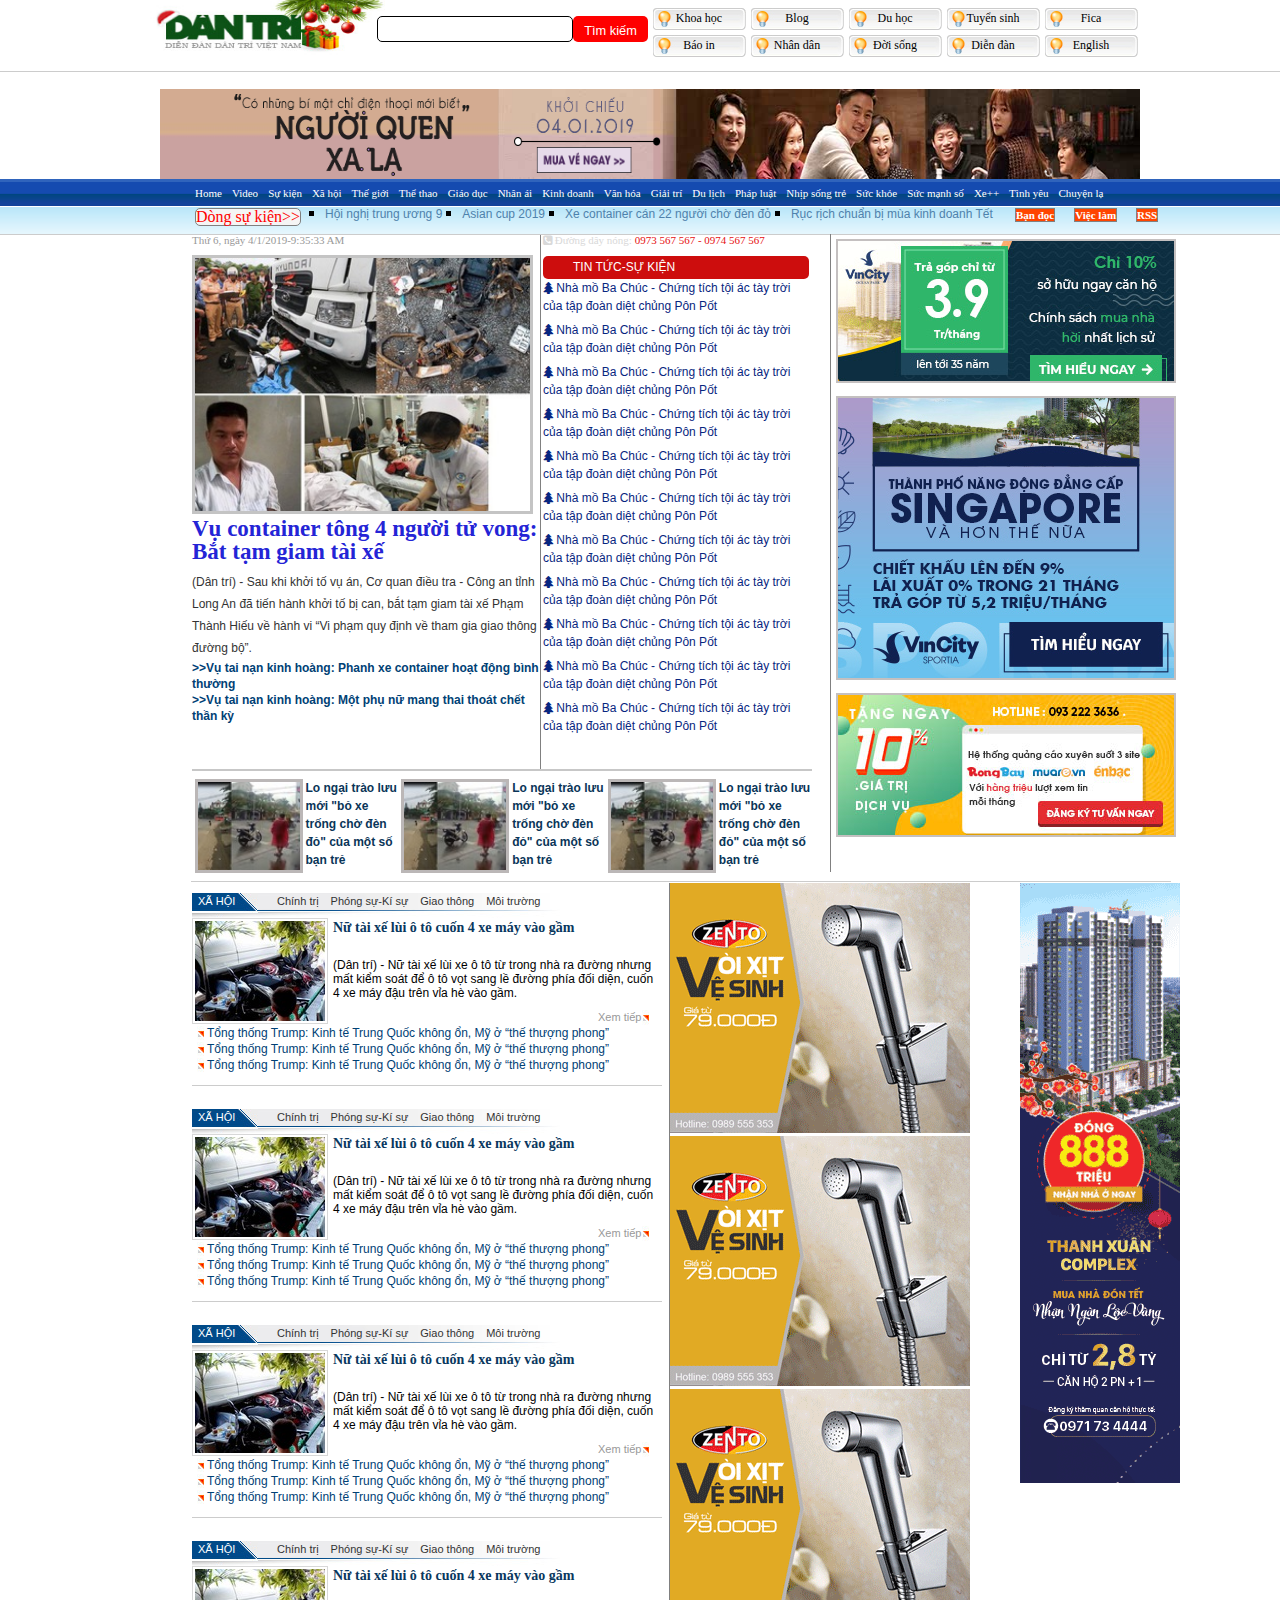
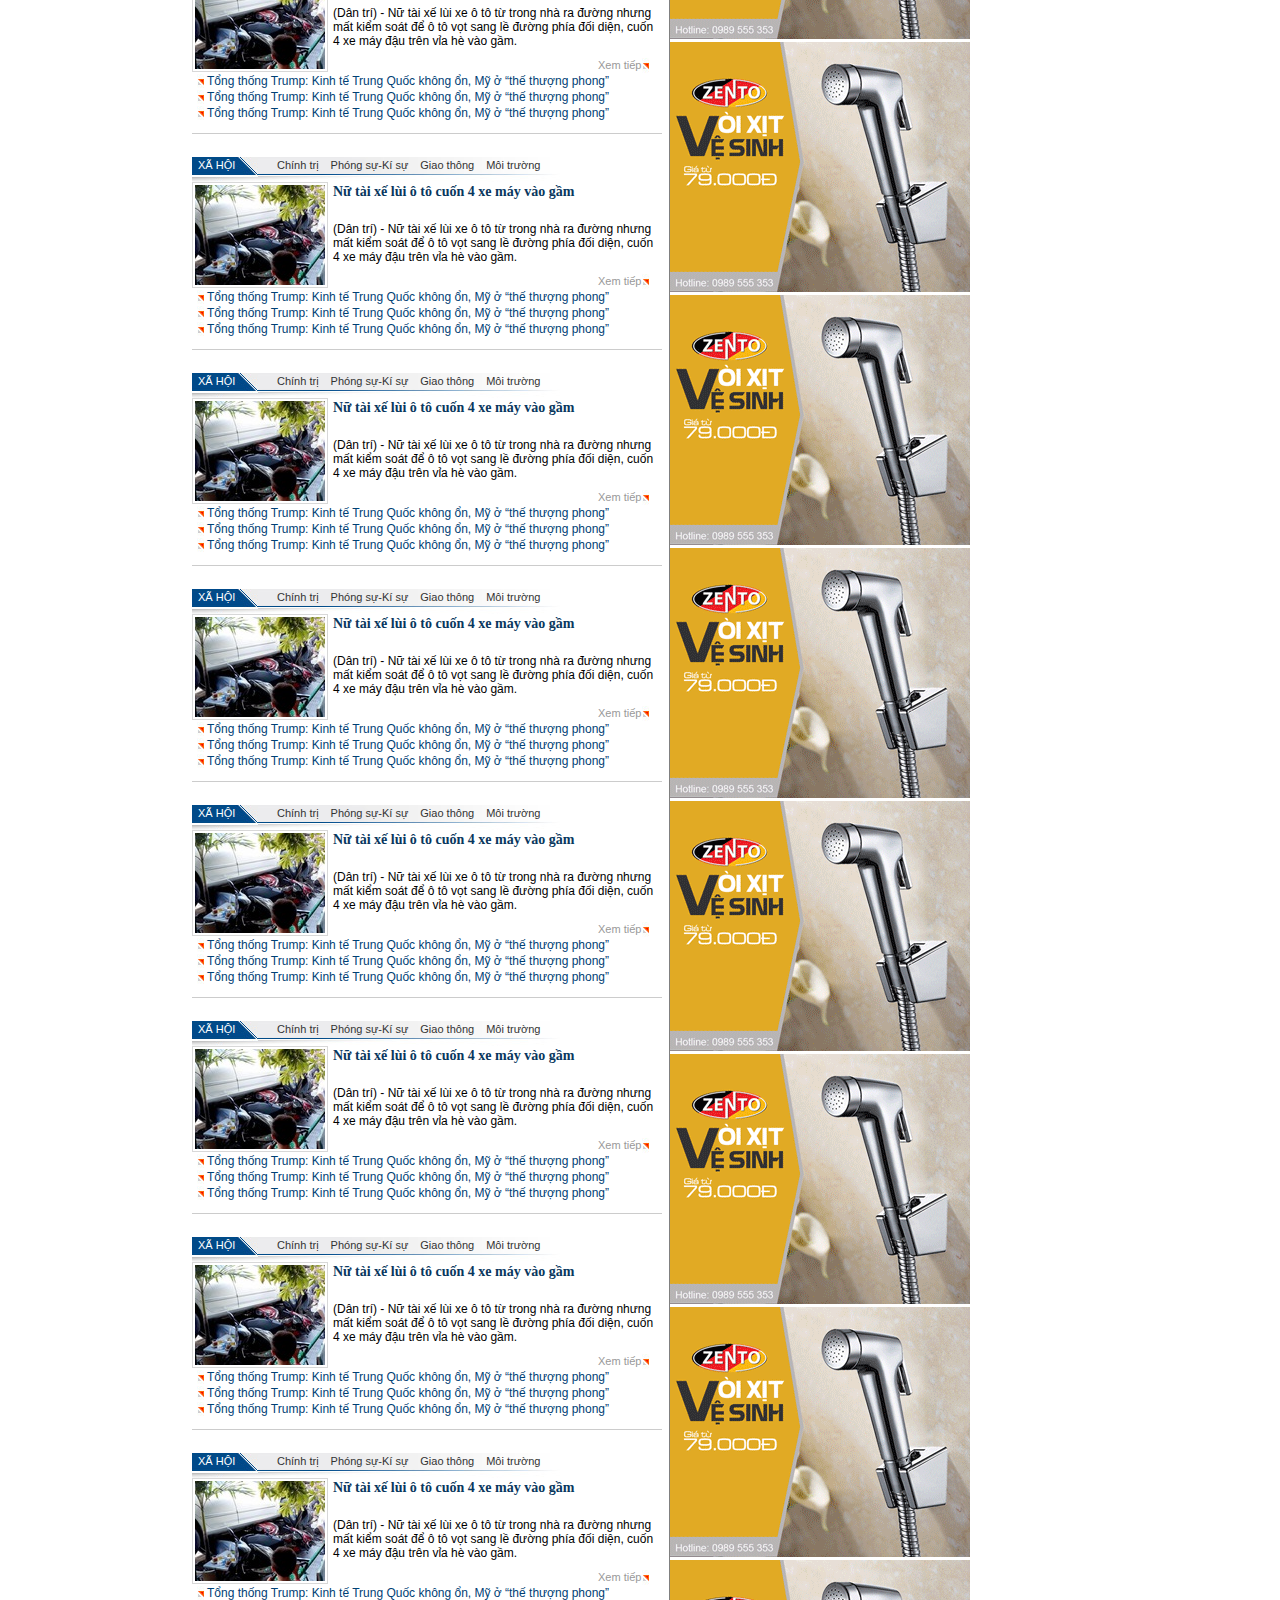
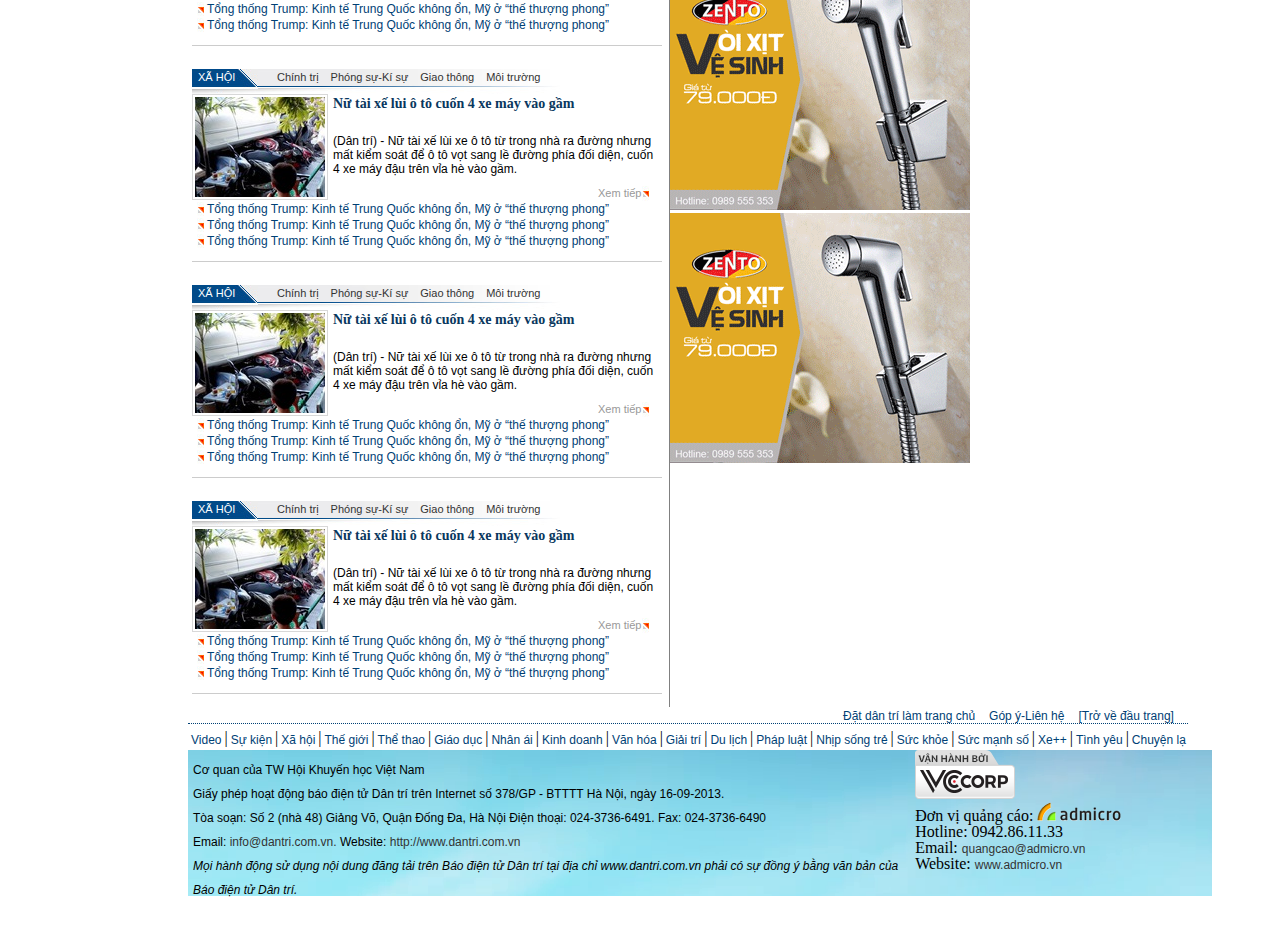
==== commit 04f38878: ".." ====
--- a/index.html
+++ b/index.html
@@ -14,8 +14,10 @@
         <a href="https://dantri.com.vn/">
         <img src="logo.jpg" alt="" class="logo">
         </a>
-        <input type="text" class="timkiem">
-        <span class="button">Tìm kiếm</span>
+        <div class="search">
+            <input type="text" class="timkiem">
+            <span class="button">Tìm kiếm</span>
+        </div>
         <div class="menutopright">
             <a class= "icon1" href="">Khoa học</a>
             <a class= "icon2" href="">Blog</a>
@@ -61,7 +63,7 @@
             <li><a href="">Tình yêu</a></li>
             <li><a href="">Chuyện lạ</a></li>
         </ul>
-        <button class="bt">Dòng sự kiện>></button>
+        <a class="bt" href="">Dòng sự kiện>></a>
         <ul class="minilist">
             <li><a href="">Hội nghị trung ương 9</a></li>
             <li><a href="">Asian cup 2019</a></li>
@@ -69,9 +71,9 @@
             <li><a href="">Rục rịch chuẩn bị mùa kinh doanh Tết</a></li>
         </ul>
         <div class="minilistright">
-            <button>Bạn đọc</button>
-            <button>Việc làm</button>
-            <button>RSS</button>
+            <a href="">Bạn đọc</a>
+            <a href="">Việc làm</a>
+            <a href="">RSS</a>
         </div>
     </div>
     <!--Khối thân trên-->
@@ -91,16 +93,39 @@
                 <i class="fa fa-phone-square" aria-hidden="true"></i> Đường dây nóng: <span>0973 567 567 - 0974 567 567</span></div>
                 <div class="cap1"><a href="">Tin tức-Sự kiện</a></div>
                 <ul class="listtinbdl2">
-                    <li><a href="">Nhà mồ Ba Chúc - Chứng tích tội ác tày trời của tập đoàn diệt chủng Pôn Pốt</a></li>
-                    <li><a href="">Nhà mồ Ba Chúc - Chứng tích tội ác tày trời của tập đoàn diệt chủng Pôn Pốt</a></li>
-                    <li><a href="">Nhà mồ Ba Chúc - Chứng tích tội ác tày trời của tập đoàn diệt chủng Pôn Pốt</a></li>
-                    <li><a href="">Nhà mồ Ba Chúc - Chứng tích tội ác tày trời của tập đoàn diệt chủng Pôn Pốt</a></li>
-                    <li><a href="">Nhà mồ Ba Chúc - Chứng tích tội ác tày trời của tập đoàn diệt chủng Pôn Pốt</a></li>
-                    <li><a href="">Nhà mồ Ba Chúc - Chứng tích tội ác tày trời của tập đoàn diệt chủng Pôn Pốt</a></li>
-                    <li><a href="">Nhà mồ Ba Chúc - Chứng tích tội ác tày trời của tập đoàn diệt chủng Pôn Pốt</a></li>
-                    <li><a href="">Nhà mồ Ba Chúc - Chứng tích tội ác tày trời của tập đoàn diệt chủng Pôn Pốt</a></li>
-                    <li><a href="">Nhà mồ Ba Chúc - Chứng tích tội ác tày trời của tập đoàn diệt chủng Pôn Pốt</a></li>
-                    <li><a href="">Nhà mồ Ba Chúc - Chứng tích tội ác tày trời của tập đoàn diệt chủng Pôn Pốt</a></li>
+                    <li><a href="">
+                    <i class="fa fa-tree" aria-hidden="true"></i> Nhà mồ Ba Chúc - Chứng tích tội ác tày trời của tập đoàn diệt chủng Pôn Pốt</a>
+                    </li>
+                    <li><a href="">
+                    <i class="fa fa-tree" aria-hidden="true"></i> Nhà mồ Ba Chúc - Chứng tích tội ác tày trời của tập đoàn diệt chủng Pôn Pốt</a>
+                    </li>
+                    <li><a href="">
+                    <i class="fa fa-tree" aria-hidden="true"></i> Nhà mồ Ba Chúc - Chứng tích tội ác tày trời của tập đoàn diệt chủng Pôn Pốt</a>
+                    </li>
+                    <li><a href="">
+                    <i class="fa fa-tree" aria-hidden="true"></i> Nhà mồ Ba Chúc - Chứng tích tội ác tày trời của tập đoàn diệt chủng Pôn Pốt</a>
+                    </li>
+                    <li><a href="">
+                    <i class="fa fa-tree" aria-hidden="true"></i> Nhà mồ Ba Chúc - Chứng tích tội ác tày trời của tập đoàn diệt chủng Pôn Pốt</a>
+                    </li>
+                    <li><a href="">
+                    <i class="fa fa-tree" aria-hidden="true"></i> Nhà mồ Ba Chúc - Chứng tích tội ác tày trời của tập đoàn diệt chủng Pôn Pốt</a>
+                    </li>
+                    <li><a href="">
+                    <i class="fa fa-tree" aria-hidden="true"></i> Nhà mồ Ba Chúc - Chứng tích tội ác tày trời của tập đoàn diệt chủng Pôn Pốt</a>
+                    </li>
+                    <li><a href="">
+                    <i class="fa fa-tree" aria-hidden="true"></i> Nhà mồ Ba Chúc - Chứng tích tội ác tày trời của tập đoàn diệt chủng Pôn Pốt</a>
+                    </li>
+                    <li><a href="">
+                    <i class="fa fa-tree" aria-hidden="true"></i> Nhà mồ Ba Chúc - Chứng tích tội ác tày trời của tập đoàn diệt chủng Pôn Pốt</a>
+                    </li>
+                    <li><a href="">
+                    <i class="fa fa-tree" aria-hidden="true"></i> Nhà mồ Ba Chúc - Chứng tích tội ác tày trời của tập đoàn diệt chủng Pôn Pốt</a>
+                    </li>
+                    <li><a href="">
+                    <i class="fa fa-tree" aria-hidden="true"></i> Nhà mồ Ba Chúc - Chứng tích tội ác tày trời của tập đoàn diệt chủng Pôn Pốt</a>
+                    </li>
                 </ul>
             </div>
         </div>
@@ -122,8 +147,9 @@
             <img src="adr2.jpg" alt="">
             <img src="adr3.jpg" alt="">
         </div>
-    </div>
-    <hr>
+        <hr class="hr3">
+    </div>
+    
     <!--Khối thân giữa-->
     <div class="bodybb1">
         <div class="mnt">
@@ -447,7 +473,24 @@
             <hr class="kengan">
         </div>
     </div>
-    <div class="quangcao"></div>
+    <div class="quangcao">
+        <div class="quangcaol">
+            <img class="img21"src="anhad1.gif" alt="">
+            <img class="img21"src="anhad1.gif" alt="">
+            <img class="img21"src="anhad1.gif" alt="">
+            <img class="img21"src="anhad1.gif" alt="">
+            <img class="img21"src="anhad1.gif" alt="">
+            <img class="img21"src="anhad1.gif" alt="">
+            <img class="img21"src="anhad1.gif" alt="">
+            <img class="img21"src="anhad1.gif" alt="">
+            <img class="img21"src="anhad1.gif" alt="">
+            <img class="img21"src="anhad1.gif" alt="">
+            <img class="img21"src="anhad1.gif" alt="">
+        </div>
+        <div class="quangcao2">
+            <img src="anhad2.gif" alt="">
+        </div>
+    </div>
     <div class="bottom">
         <div class="tc">
             <a class = "ai"href="">Đặt dân trí làm trang chủ</a>
--- a/style.css
+++ b/style.css
@@ -1,38 +1,130 @@
-*{
-    padding: 0px;
+html, body, div, span, object, iframe,
+h1, h2, h3, h4, h5, h6, p, blockquote, pre,
+abbr, address, cite, code,
+del, dfn, em, img, ins, kbd, q, samp,
+small, strong, sub, sup, var,
+b, i,
+dl, dt, dd, ol, ul, li,
+fieldset, form, label, legend,
+table, caption, tbody, tfoot, thead, tr, th, td,
+article, aside, canvas, details, figcaption, figure, 
+footer, header, hgroup, menu, nav, section, summary,
+time, mark, audio, video {
+    margin:0;
+    padding:0;
+    border:0;
+    outline:0;
+    font-size:100%;
+    vertical-align:baseline;
+    background:transparent;
+}
+
+body {
+    line-height:1;
+}
+
+article,aside,details,figcaption,figure,
+footer,header,hgroup,menu,nav,section { 
+    display:block;
+}
+
+nav ul {
+    list-style:none;
+}
+
+blockquote, q {
+    quotes:none;
+}
+
+blockquote:before, blockquote:after,
+q:before, q:after {
+    content:'';
+    content:none;
+}
+
+a {
+    margin:0;
+    padding:0;
+    font-size:100%;
+    vertical-align:baseline;
+    background:transparent;
+}
+
+/* change colours to suit your needs */
+ins {
+    background-color:#ff9;
+    color:#000;
+    text-decoration:none;
+}
+
+/* change colours to suit your needs */
+mark {
+    background-color:#ff9;
+    color:#000; 
+    font-style:italic;
+    font-weight:bold;
+}
+
+del {
+    text-decoration: line-through;
+}
+
+abbr[title], dfn[title] {
+    border-bottom:1px dotted;
+    cursor:help;
+}
+
+table {
+    border-collapse:collapse;
+    border-spacing:0;
+}
+
+/* change border colour to suit your needs */
+hr {
+    display:block;
+    height:1px;
+    border:0;   
+    border-top:1px solid #cccccc;
+    margin:1em 0;
+    padding:0;
+}
+
+input, select {
+    vertical-align:middle;
 }
 .logotop{
     margin: auto;
     width: 980px;
     height: 55px;
+    position: relative;
 }
 .logotop .logo{
     width: 240px;
     height: 55px;
-    position: relative;
-}
-.timkiem {
+}
+.logotop .search{
+    display: flex;
+    position: absolute;
+    top: 16px;
+    left: 227px;
+}
+.logotop .search .timkiem {
     border: solid 1px;
     width:190px;
     height:22px;
-    position: absolute;
-    top:22px;
-    left: 410px;
     border-radius: 5px;
 }
-.logotop .button{
+.logotop .search .button{
     background-color: red;
     font-family: arial;
     width:75px;
     height: 20px;
     color: white;
     text-align: center;
-    position: absolute;
-    left: 600px;
     border-radius: 5px;
-    padding-top: 5px;
-    margin-top: 13px;
     font-size: 0.8em;
+    padding-top: 6px;
+    line-height: 18px;
 }
 .logotop span.button{
 
@@ -48,7 +140,7 @@
     justify-content: space-between;
     flex-wrap: wrap;
     position: absolute;
-    right: 185px;
+    left: 500px;
     top: 7px;
 
 }
@@ -162,10 +254,13 @@
 }
 .bt{
     color: red;
-    border-radius: 10%;
-    position: absolute;
-    top:219px;
-    left: 200px;
+    border-radius: 5px;
+    position: absolute;
+    top:208px;
+    left: 195px;
+    border:1px solid gray;
+    background-color: whitesmoke;
+    text-decoration: none;
 }
 .menutop .minilist {
     display: flex;
@@ -184,25 +279,32 @@
     font-size: 12px;
     text-decoration: none;
 }
+
+
 .minilistright{
     margin-left: 1000px;
     position: absolute;
-    top:220px;
-}
-.minilistright button{
+    top:206px;
+}
+.minilistright>a{
     color: #ffffff;
     font-size: 11px;
     background-color: orangered;
     font-family: Tahoma;
-    margin-left: 5px;
+    margin-left: 15px;
     width: 58px;
     height: 20px;
-}
-.bodytop{}
+    border: 1px solid gray;
+    font-weight: 700;
+    text-decoration: none;
+}
+.bodytop{
+    width: 980px;
+}
 .bodytop .btleft{
     width: 620px;
     height: 644px;
-    border: 0.5px solid gray;
+    /* border: 0.5px solid gray; */
     margin-left: 192px;
     display: flex;
     justify-content: space-between;
@@ -210,7 +312,7 @@
 .bodytop .btleft .left1{
     width: 348px;
     height: 534px;
-    border: 0.5px solid gray;
+    border-right: 1px solid gray;
 }
 .bodytop .btleft .left1 .h{
     color: #999;
@@ -258,11 +360,13 @@
     height: 110px;
     margin-left: 191.5px;
     margin-top: -110px;
-    border: 0.5px solid gray;
+    border-top: 2px solid rgb(199, 199, 199);
     display: flex;
 }
 .bodytop .left3 .khoi1{
-    display: flex;    padding-top: 8px; padding-bottom: 8px;
+    display: flex;
+    padding-top: 8px; 
+    padding-bottom: 8px;
     padding-left: 3px;
 }
 .bodytop .left3 .khoi1 img{
@@ -295,11 +399,19 @@
     width: 336px;
     height: 638px;
     position: absolute;
-    margin-top:-638px;
+    margin-top:-647px;
     margin-left: 830px;
+    border-left: 1.5px solid gray;
 }
 .bodytop .btright>img{
     border: 2px solid rgb(196, 192, 192);
+    margin: 5px;
+}
+.bodytop .hr3{
+    width: 100%;
+    margin-top: 0px;
+    margin-bottom: 10px;
+    margin-left: 19.5%;
 }
 .left2{}
 .left2 .hotline{
@@ -334,6 +446,7 @@
     display: inline-block;
 }
 .left2 .listtinbdl2{
+    /* border-left: 2px solid gray; */
 
 }
 .left2 .listtinbdl2>li{
@@ -360,6 +473,7 @@
     width: 470px;
     height: 216px;
     margin-left:192px;
+    position: relative;
     /* border: 1px solid gray; */
 }
 .bodybb1 .mnt {
@@ -450,8 +564,8 @@
     text-decoration: none;
     margin-right: 0px;
     position: absolute;
-    top: 1026px;
-    left: 619px;
+    top: 117px;
+    left: 406px;
 }
 .bodybb1 .mnbt{}
 .bodybb1 .mnbt .mnbt1{
@@ -485,10 +599,23 @@
 .quangcao {
     width: 510px;
     height: 3024px;
-    border: 1px solid gray;
+    border-left: 1px solid gray;
     margin-left: 669px;
     margin-top: -3034px;
-}
+    display: flex;
+}
+.quangcao .quangcao1{
+    width: 58%;
+    /* float: left; */
+}
+.quangcao .quangcao1 .img21{
+    margin: 10px;
+
+}
+.quangcao .quangcao2{
+    /* float: right; */
+}
+
 .bottom{
     width: 1000px;
     height: 225.5px;
